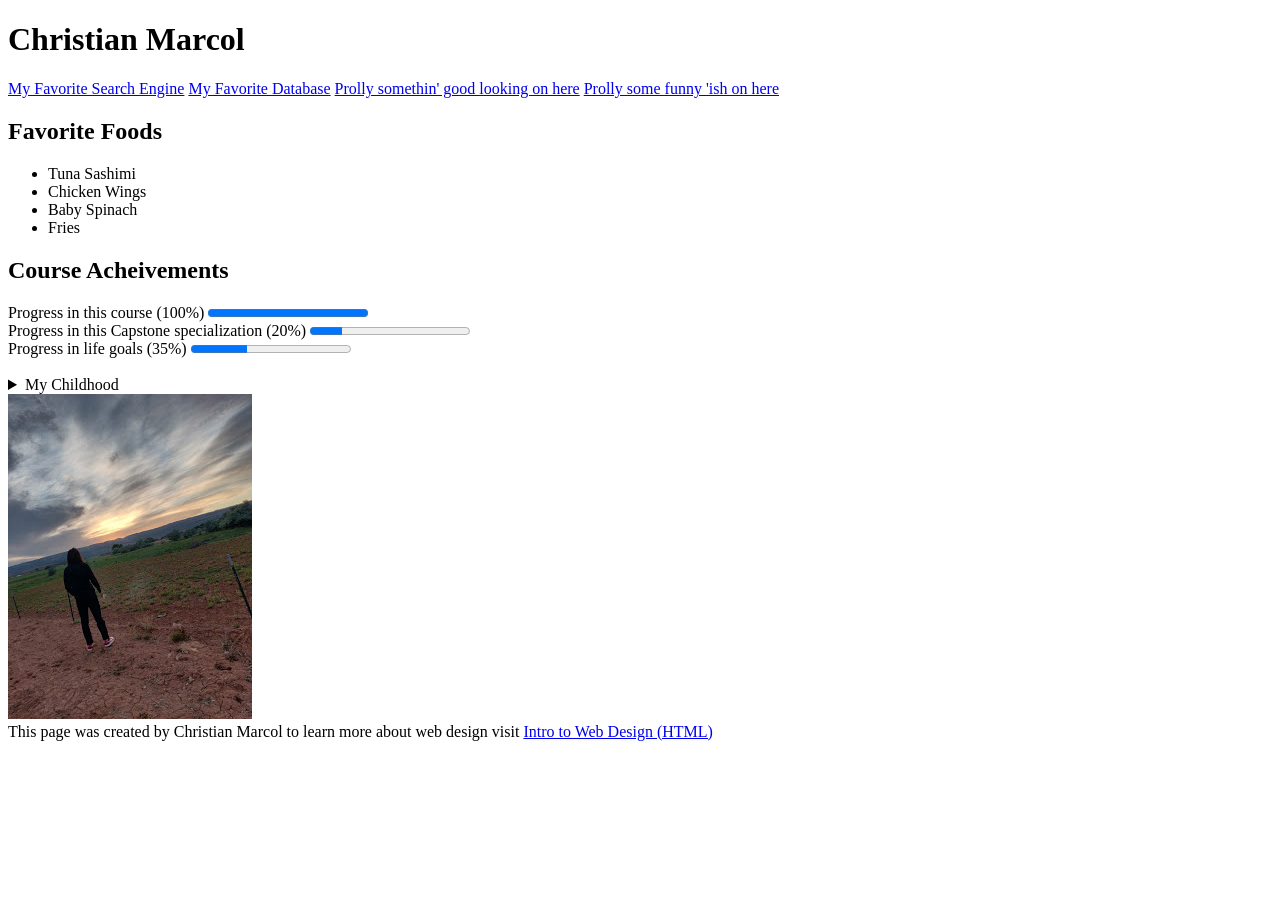
==== index.html @ 3467ccde "re-indexed" ====
<!DOCTYPE html>
<html lang="en">
<head>
    <meta charset="UTF-8">
    <title>Document</title>
</head>
<body>
    <h1>Christian Marcol</h1>
    <a href="https://www.google.com">My Favorite Search Engine</a>
    <a href="https://www.growdiaries.com">My Favorite Database</a>
    <a href="https://www.instagram.com">Prolly somethin' good looking on here</a>
    <a href="https://www.twitter.com">Prolly some funny 'ish on here</a>

    <h2>Favorite Foods</h2>
    <ul>
        <li>Tuna Sashimi</li>
        <li>Chicken Wings</li>
        <li>Baby Spinach</li>
        <li>Fries</li>    
    </ul> 

    <h2>Course Acheivements</h2>
        <label for="Course Prog">Progress in this course (100%) </label>
            <progress id="Course Prog" value="100" max="100"> 100% </progress><br>
        <label for="Spec Prog">Progress in this Capstone specialization (20%) </label>
            <progress id="Spec Prog" value="20" max="100"> 20% </progress><br>
        <label for="Life Prog">Progress in life goals (35%) </label>
            <progress id="Life Prog" value="35" max="100"> 35% </progress><br>
        
    <br>
    <details>
        <summary>My Childhood</summary>
        <div>It was pretty decent ya know...</div>
    </details>

    <img src="imgs/WyomingPhoto1.jpg" alt="A picture of me getting my Wyoming vibes going" width="244" height="325">
        <div>This page was created by Christian Marcol to learn more about web design visit 
            <a href="https://www.coursera.org/learn/html/home/welcome">Intro to Web Design (HTML)</a>
        </div>
    </img>
</body>
</html>
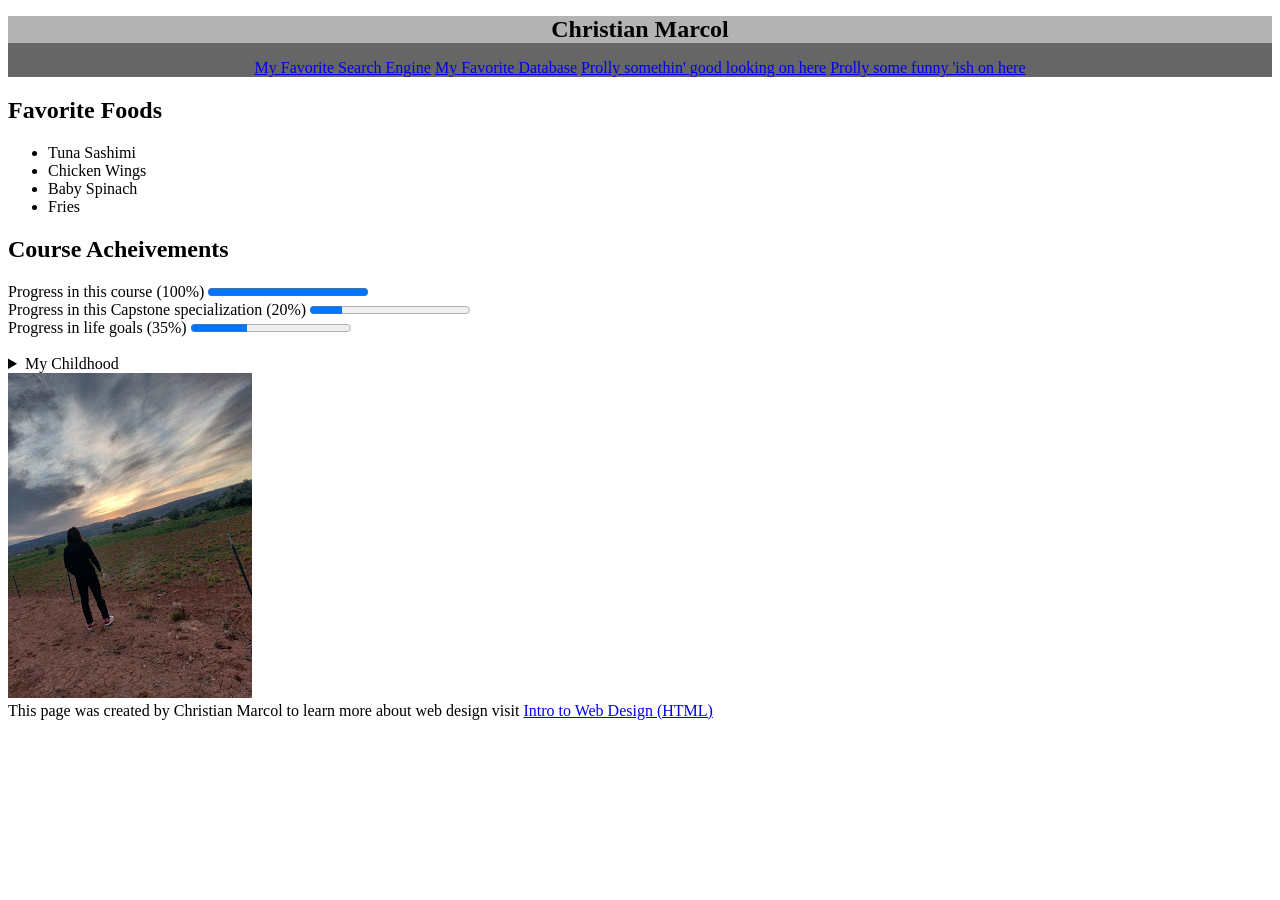
==== commit f2ed45d8: "Added a little CSS" ====
--- a/index.html
+++ b/index.html
@@ -3,40 +3,52 @@
 <head>
     <meta charset="UTF-8">
     <title>Document</title>
+    <link rel="stylesheet" href="css/styling.css">
 </head>
 <body>
+    <header>
     <h1>Christian Marcol</h1>
-    <a href="https://www.google.com">My Favorite Search Engine</a>
-    <a href="https://www.growdiaries.com">My Favorite Database</a>
-    <a href="https://www.instagram.com">Prolly somethin' good looking on here</a>
-    <a href="https://www.twitter.com">Prolly some funny 'ish on here</a>
+        <nav>
+            <a href="https://www.google.com">My Favorite Search Engine</a>
+            <a href="https://www.growdiaries.com">My Favorite Database</a>
+            <a href="https://www.instagram.com">Prolly somethin' good looking on here</a>
+            <a href="https://www.twitter.com">Prolly some funny 'ish on here</a>
+        </nav>
+    </header>
+    <section>
+        <h2>Favorite Foods</h2>
+        <ul>
+            <li>Tuna Sashimi</li>
+            <li>Chicken Wings</li>
+            <li>Baby Spinach</li>
+            <li>Fries</li>    
+        </ul>
+    </section>
 
-    <h2>Favorite Foods</h2>
-    <ul>
-        <li>Tuna Sashimi</li>
-        <li>Chicken Wings</li>
-        <li>Baby Spinach</li>
-        <li>Fries</li>    
-    </ul> 
-
-    <h2>Course Acheivements</h2>
+    <section>
+        <h2>Course Acheivements</h2>
         <label for="Course Prog">Progress in this course (100%) </label>
             <progress id="Course Prog" value="100" max="100"> 100% </progress><br>
         <label for="Spec Prog">Progress in this Capstone specialization (20%) </label>
             <progress id="Spec Prog" value="20" max="100"> 20% </progress><br>
         <label for="Life Prog">Progress in life goals (35%) </label>
             <progress id="Life Prog" value="35" max="100"> 35% </progress><br>
-        
+    </section>
     <br>
-    <details>
-        <summary>My Childhood</summary>
-        <div>It was pretty decent ya know...</div>
-    </details>
+    
+    <section>
+        <details>
+            <summary>My Childhood</summary>
+            <div>It was pretty decent ya know...</div>
+        </details>
+    </section>
 
-    <img src="imgs/WyomingPhoto1.jpg" alt="A picture of me getting my Wyoming vibes going" width="244" height="325">
+    <footer>
+        <img src="imgs/WyomingPhoto1.jpg" alt="A picture of me getting my Wyoming vibes going" width="244" height="325">
         <div>This page was created by Christian Marcol to learn more about web design visit 
             <a href="https://www.coursera.org/learn/html/home/welcome">Intro to Web Design (HTML)</a>
         </div>
-    </img>
+        </img>
+    </footer>
 </body>
 </html>
--- a/css/styling.css
+++ b/css/styling.css
@@ -0,0 +1,9 @@
+h1 {
+    background: #B3B3B3;
+    font-size: 150%;
+}
+
+header { 
+    background: #666666;
+    text-align: center;
+}
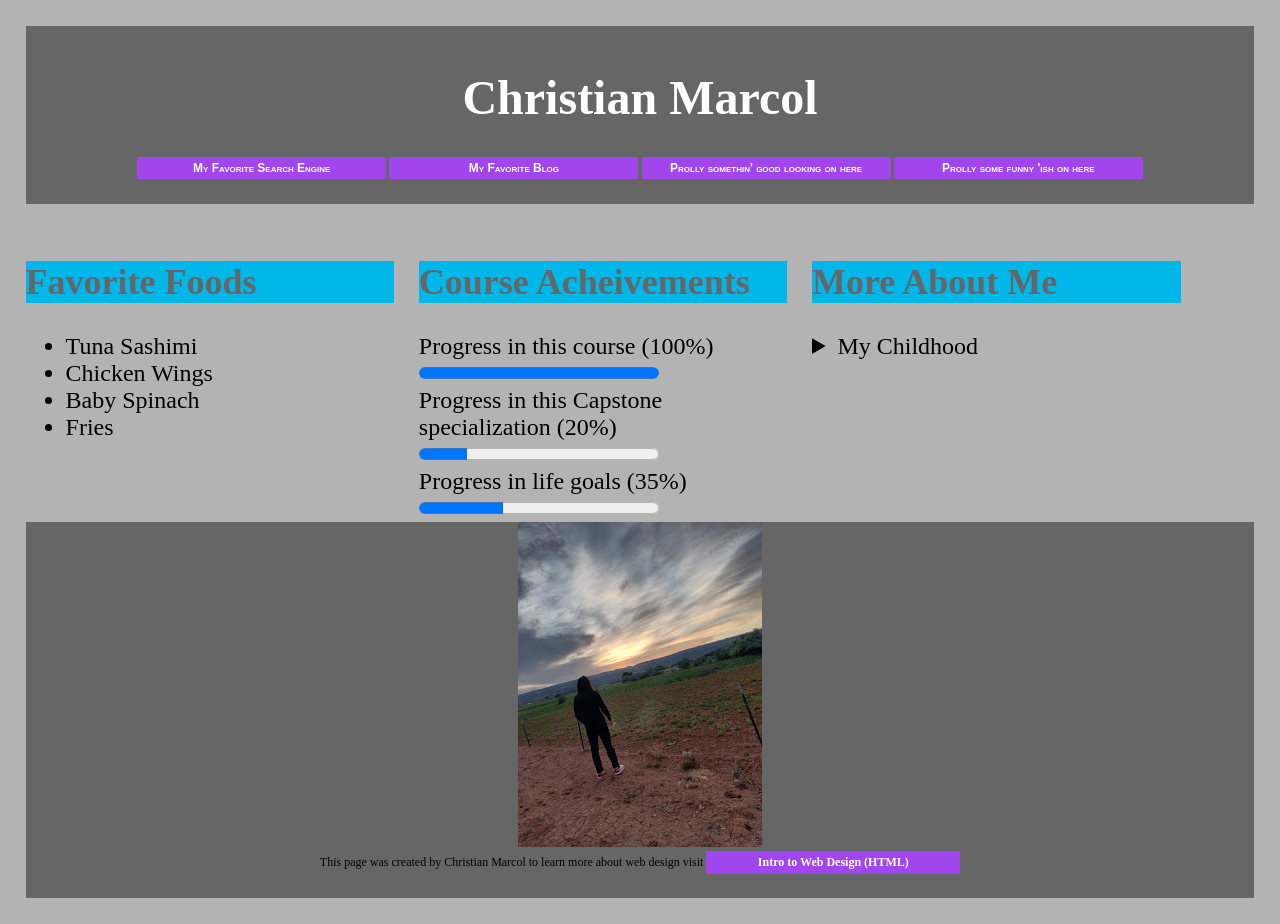
==== commit d18e68a4: "Added new code_together_style_sheet" ====
--- a/index.html
+++ b/index.html
@@ -3,18 +3,20 @@
 <head>
     <meta charset="UTF-8">
     <title>Document</title>
-    <link rel="stylesheet" href="css/styling.css">
+    <link rel="stylesheet" href="css/code_together_1.css">
 </head>
 <body>
     <header>
     <h1>Christian Marcol</h1>
         <nav>
             <a href="https://www.google.com">My Favorite Search Engine</a>
-            <a href="https://www.growdiaries.com">My Favorite Database</a>
-            <a href="https://www.instagram.com">Prolly somethin' good looking on here</a>
+            <a href="https://www.growdiaries.com">My Favorite Blog</a>
+            <a href="https://www.ins ,.mtagram.com">Prolly somethin' good looking on here</a>
             <a href="https://www.twitter.com">Prolly some funny 'ish on here</a>
         </nav>
     </header>
+    <br>
+
     <section>
         <h2>Favorite Foods</h2>
         <ul>
@@ -34,9 +36,9 @@
         <label for="Life Prog">Progress in life goals (35%) </label>
             <progress id="Life Prog" value="35" max="100"> 35% </progress><br>
     </section>
-    <br>
     
     <section>
+        <h2>More About Me</h2> 
         <details>
             <summary>My Childhood</summary>
             <div>It was pretty decent ya know...</div>
--- a/css/code_together_1.css
+++ b/css/code_together_1.css
@@ -0,0 +1,73 @@
+body{
+    background: #B3B3B3;
+    font-size: 150%;
+    margin: 2%
+}
+
+header{
+    background: #666666;
+    text-align: center;
+    padding-top: 1%;
+    padding-bottom: 2%;
+    padding-left: 1%;
+    padding-right: 1%;
+}
+
+h1{
+    color: #FFFFFF
+}
+
+h2{
+    color: #666666;
+    background: #00B7ea;
+}
+
+nav{
+    font-variant: small-caps;
+    font-size: 50%;
+    font-family: Arial, "Times New Roman", serif;
+}
+
+a{
+    display: inline-block;
+    font-weight: bold;
+    color: #ffffff;
+    background-color: #a145ed;
+    width: 20%;
+    text-align: Center;
+    padding: 4px;
+    text-decoration: none;
+}
+a:hover{
+    background: #B3B3B3;
+    color: #fbd0fb;
+}
+a:active{
+    background: #a145ed;
+    color: #fbd0fb;
+}
+
+section{
+    width: 30%;
+    display: inline-block;
+    float: left;
+    margin-right: 2%;
+}
+
+details{
+    font-style: italic;
+}
+
+summary{
+    font-style: normal;
+}
+img{
+    margin-left: 0%
+}
+footer{
+    background: #666666;
+    clear: both;
+    text-align: center;
+    padding-bottom: 2%;
+    font-size: 50%;
+}
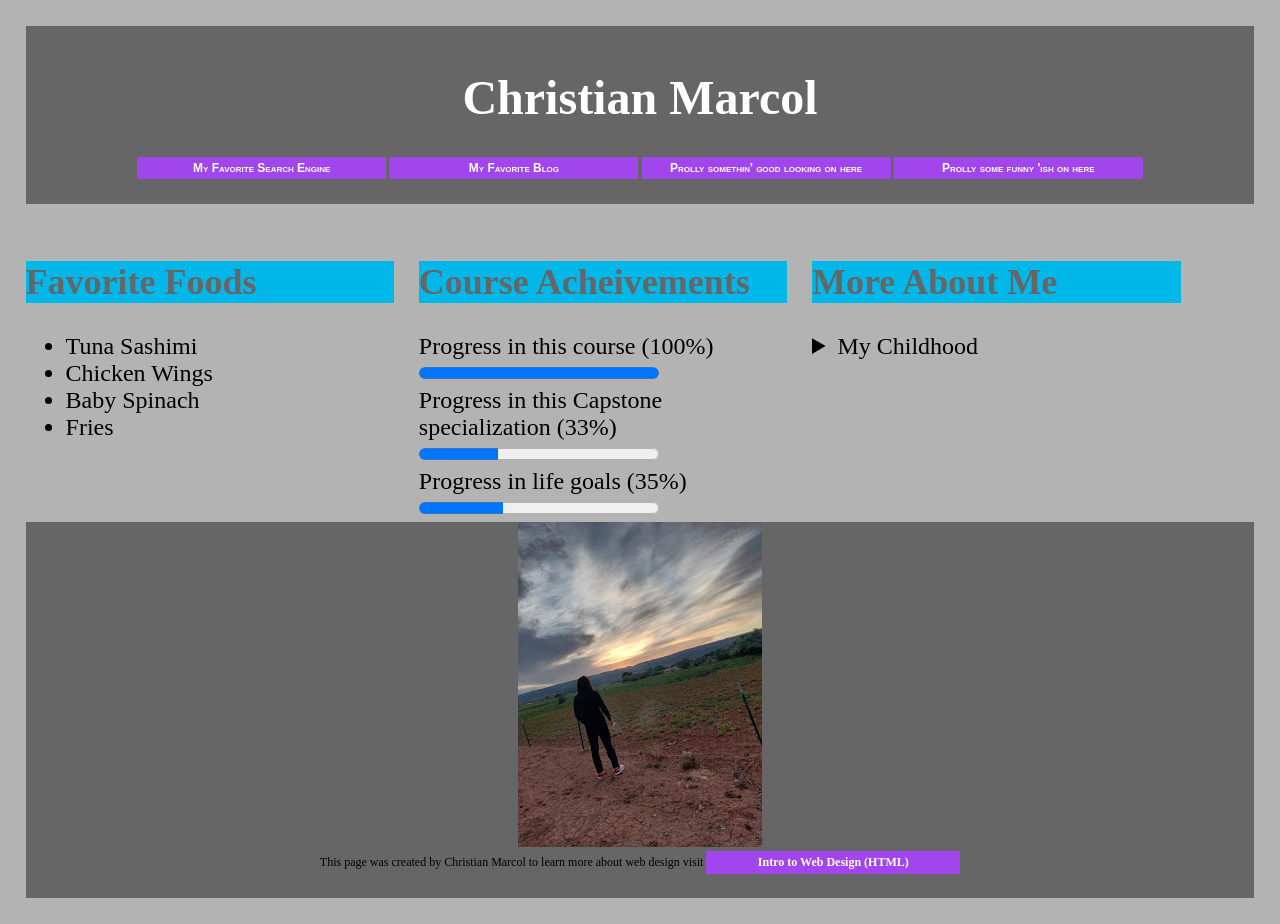
==== commit 52a15602: "Changed progress bar (specialization)" ====
--- a/index.html
+++ b/index.html
@@ -31,8 +31,8 @@
         <h2>Course Acheivements</h2>
         <label for="Course Prog">Progress in this course (100%) </label>
             <progress id="Course Prog" value="100" max="100"> 100% </progress><br>
-        <label for="Spec Prog">Progress in this Capstone specialization (20%) </label>
-            <progress id="Spec Prog" value="20" max="100"> 20% </progress><br>
+        <label for="Spec Prog">Progress in this Capstone specialization (33%) </label>
+            <progress id="Spec Prog" value="33" max="100"> 20% </progress><br>
         <label for="Life Prog">Progress in life goals (35%) </label>
             <progress id="Life Prog" value="35" max="100"> 35% </progress><br>
     </section>
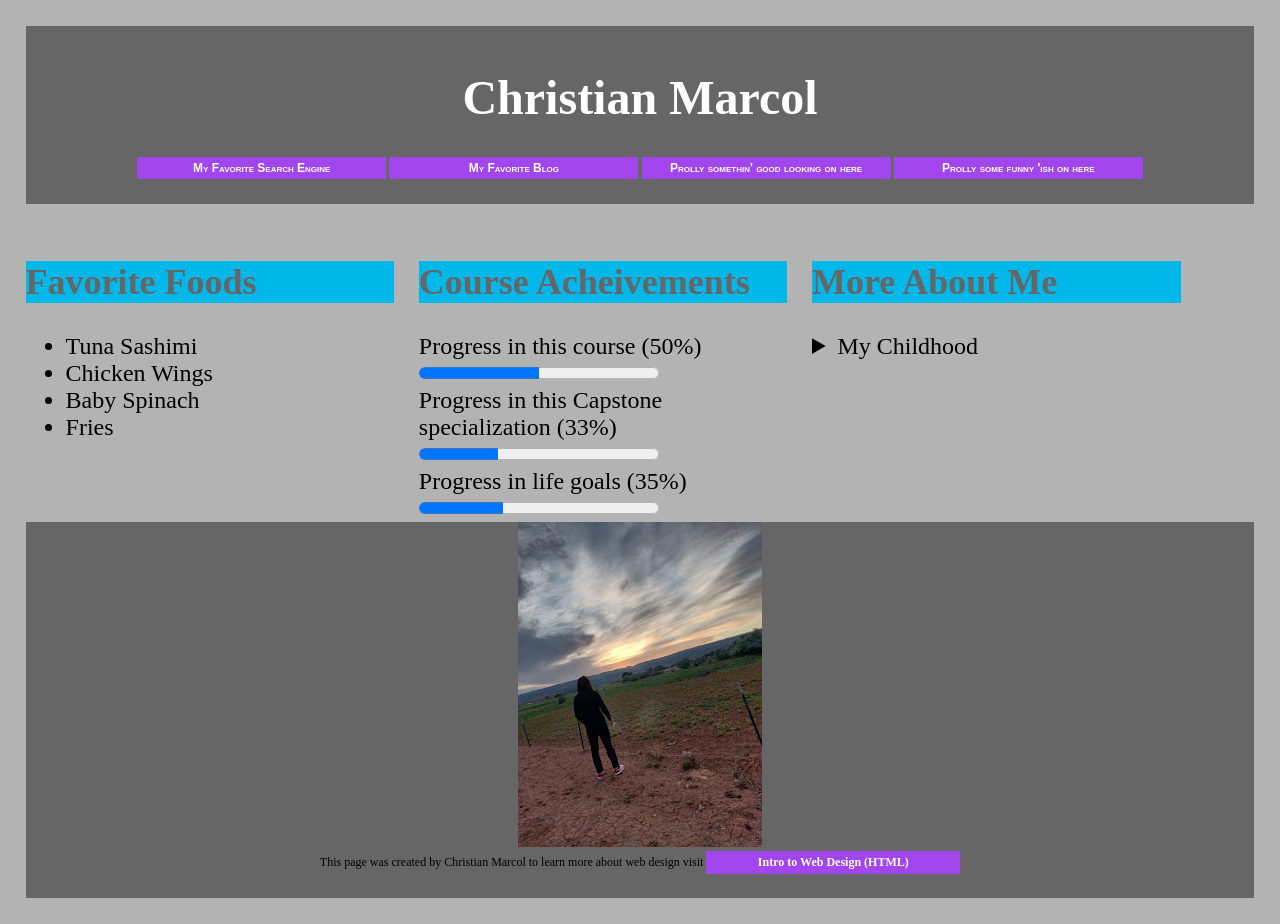
==== commit 49a322b7: "Changed progress bar (course)" ====
--- a/index.html
+++ b/index.html
@@ -29,10 +29,10 @@
 
     <section>
         <h2>Course Acheivements</h2>
-        <label for="Course Prog">Progress in this course (100%) </label>
-            <progress id="Course Prog" value="100" max="100"> 100% </progress><br>
+        <label for="Course Prog">Progress in this course (50%) </label>
+            <progress id="Course Prog" value="50" max="100"> 50% </progress><br>
         <label for="Spec Prog">Progress in this Capstone specialization (33%) </label>
-            <progress id="Spec Prog" value="33" max="100"> 20% </progress><br>
+            <progress id="Spec Prog" value="33" max="100"> 33% </progress><br>
         <label for="Life Prog">Progress in life goals (35%) </label>
             <progress id="Life Prog" value="35" max="100"> 35% </progress><br>
     </section>
